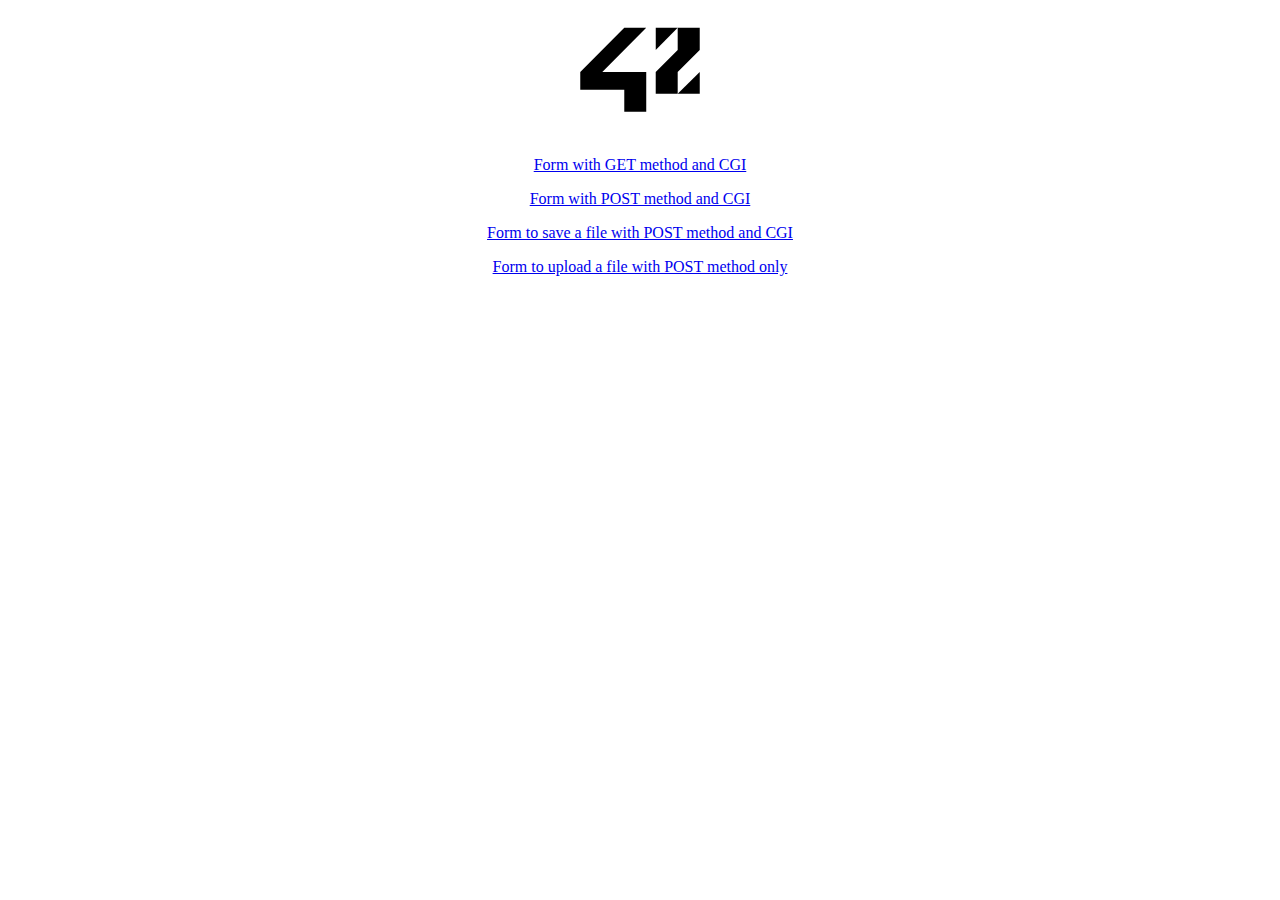
==== html/web3/index.html @ 9af728ff "Update html/web3/" ====
<!DOCTYPE html>
<html>
  <head>
    <meta charset="utf-8">
    <title>Test page</title>
  </head>
  <body>
		<center>
      <img src="images/42_Logo.svg"
	  	     alt="42 Logo"
	  			 width="128"
	  			 height="128">
			<p><a href="form_get.html">Form with GET method and CGI</a></p>
			<p><a href="form_post.html">Form with POST method and CGI</a></p>
			<p><a href="form_save_file.html">Form to save a file with POST method and CGI</a></p>
			<p><a href="form_upload_file.html">Form to upload a file with POST method only</a></p>
		</center>
  </body>
</html>
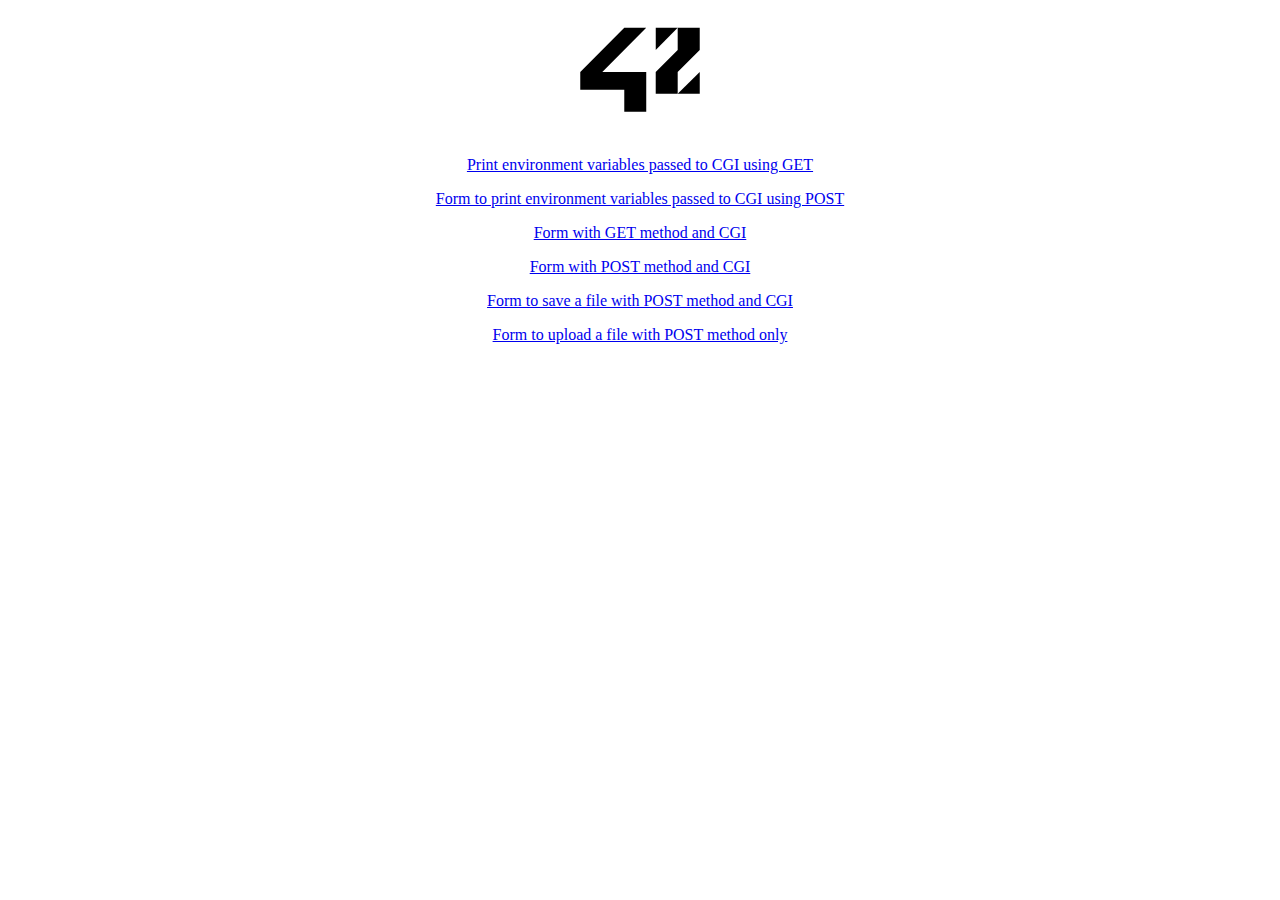
==== commit 1106423a: "Update web3" ====
--- a/html/web3/index.html
+++ b/html/web3/index.html
@@ -10,6 +10,8 @@
 	  	     alt="42 Logo"
 	  			 width="128"
 	  			 height="128">
+			<p><a href="cgi-bin/get_env.py">Print environment variables passed to CGI using GET</a></p>
+			<p><a href="form_env.html">Form to print environment variables passed to CGI using POST</a></p>
 			<p><a href="form_get.html">Form with GET method and CGI</a></p>
 			<p><a href="form_post.html">Form with POST method and CGI</a></p>
 			<p><a href="form_save_file.html">Form to save a file with POST method and CGI</a></p>
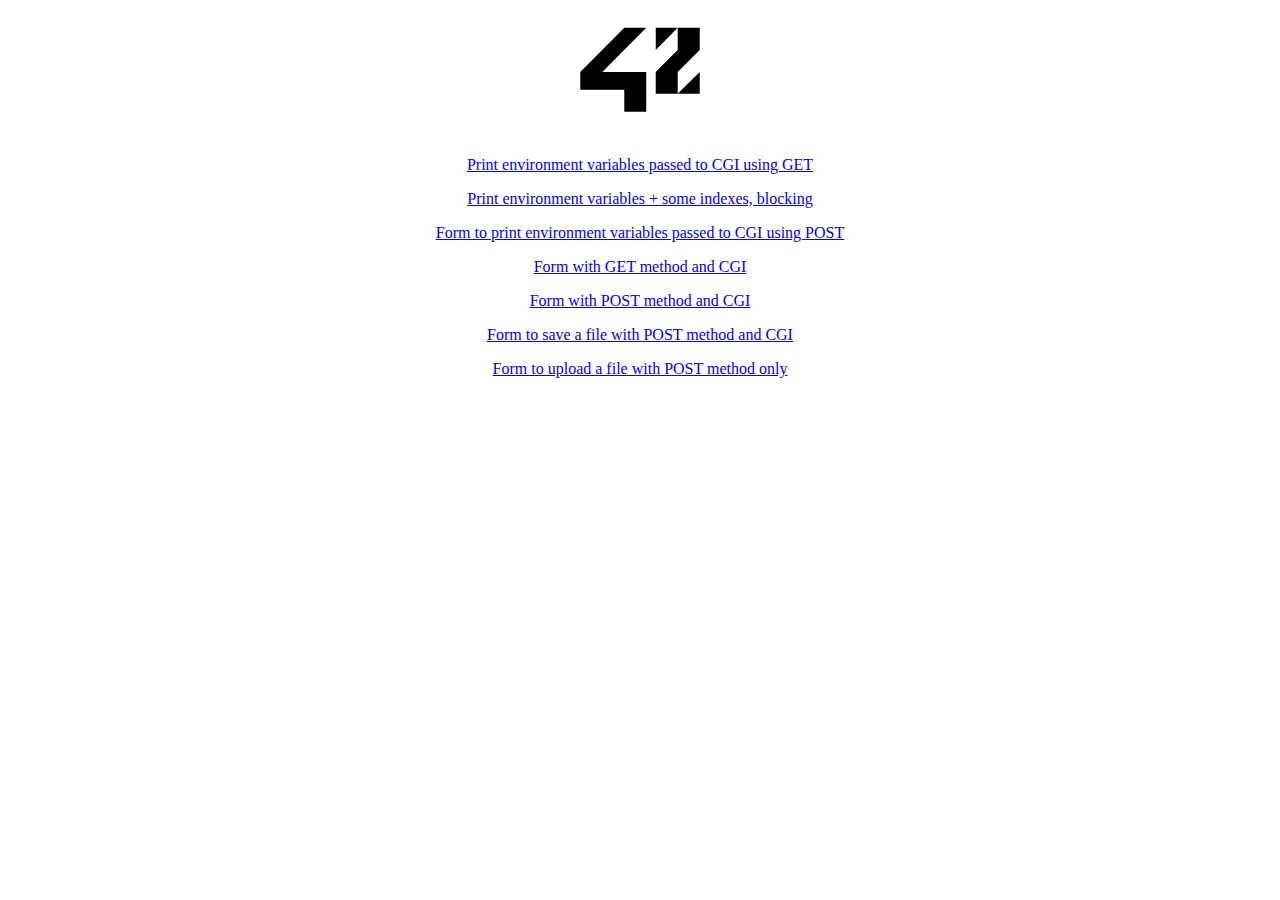
==== commit 945ecdad: "Framework of files to reproduce the unidentified CGI SIGPIPE bug" ====
--- a/html/web3/index.html
+++ b/html/web3/index.html
@@ -11,6 +11,7 @@
 	  			 width="128"
 	  			 height="128">
 			<p><a href="cgi-bin/get_env.py">Print environment variables passed to CGI using GET</a></p>
+			<p><a href="slow_cgi.html">Print environment variables + some indexes, blocking</a></p>
 			<p><a href="form_env.html">Form to print environment variables passed to CGI using POST</a></p>
 			<p><a href="form_get.html">Form with GET method and CGI</a></p>
 			<p><a href="form_post.html">Form with POST method and CGI</a></p>
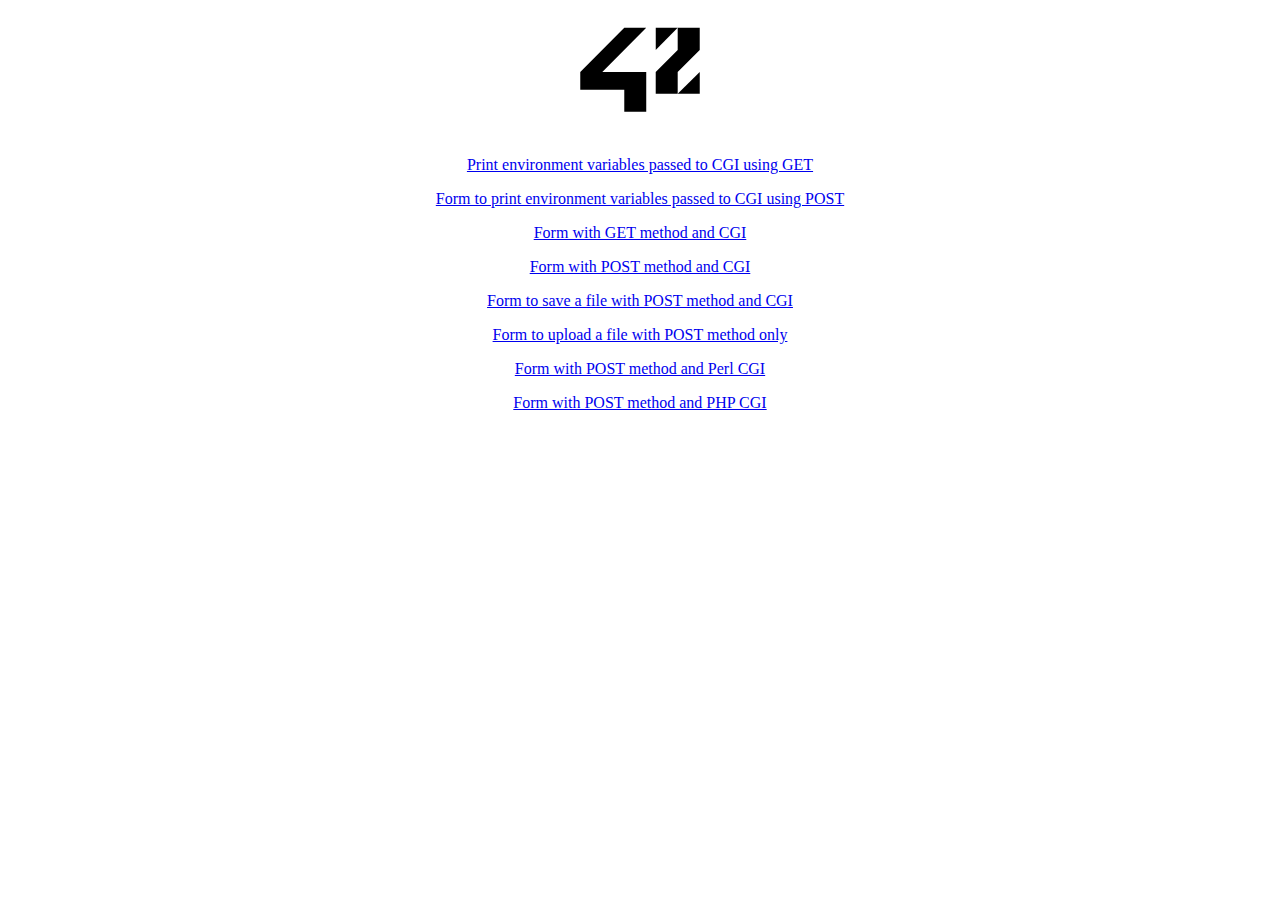
==== commit 43d83a65: "Merge remote-tracking branch 'origin/main' into subtask/cleanup_fast_make" ====
--- a/html/web3/index.html
+++ b/html/web3/index.html
@@ -11,12 +11,13 @@
 	  			 width="128"
 	  			 height="128">
 			<p><a href="cgi-bin/get_env.py">Print environment variables passed to CGI using GET</a></p>
-			<p><a href="slow_cgi.html">Print environment variables + some indexes, blocking</a></p>
 			<p><a href="form_env.html">Form to print environment variables passed to CGI using POST</a></p>
 			<p><a href="form_get.html">Form with GET method and CGI</a></p>
 			<p><a href="form_post.html">Form with POST method and CGI</a></p>
 			<p><a href="form_save_file.html">Form to save a file with POST method and CGI</a></p>
 			<p><a href="form_upload_file.html">Form to upload a file with POST method only</a></p>
+			<p><a href="form_post_perl.html">Form with POST method and Perl CGI</a></p>
+			<p><a href="form_post_php.html">Form with POST method and PHP CGI</a></p>
 		</center>
   </body>
 </html>
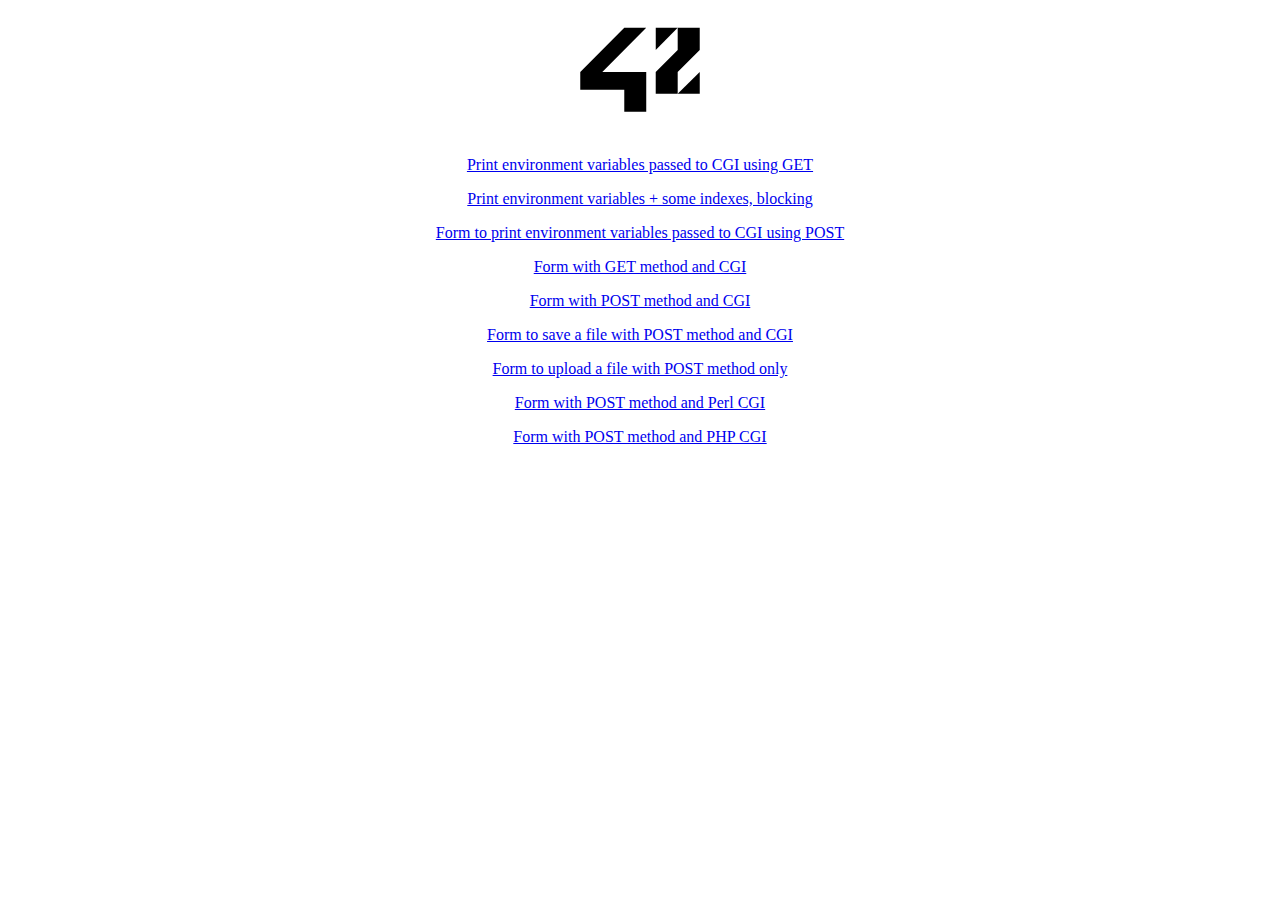
==== commit 5edfc1a1: "Merge remote-tracking branch 'origin/main' into bug/slow-cgi-sigpipe" ====
--- a/html/web3/index.html
+++ b/html/web3/index.html
@@ -11,6 +11,7 @@
 	  			 width="128"
 	  			 height="128">
 			<p><a href="cgi-bin/get_env.py">Print environment variables passed to CGI using GET</a></p>
+			<p><a href="slow_cgi.html">Print environment variables + some indexes, blocking</a></p>
 			<p><a href="form_env.html">Form to print environment variables passed to CGI using POST</a></p>
 			<p><a href="form_get.html">Form with GET method and CGI</a></p>
 			<p><a href="form_post.html">Form with POST method and CGI</a></p>
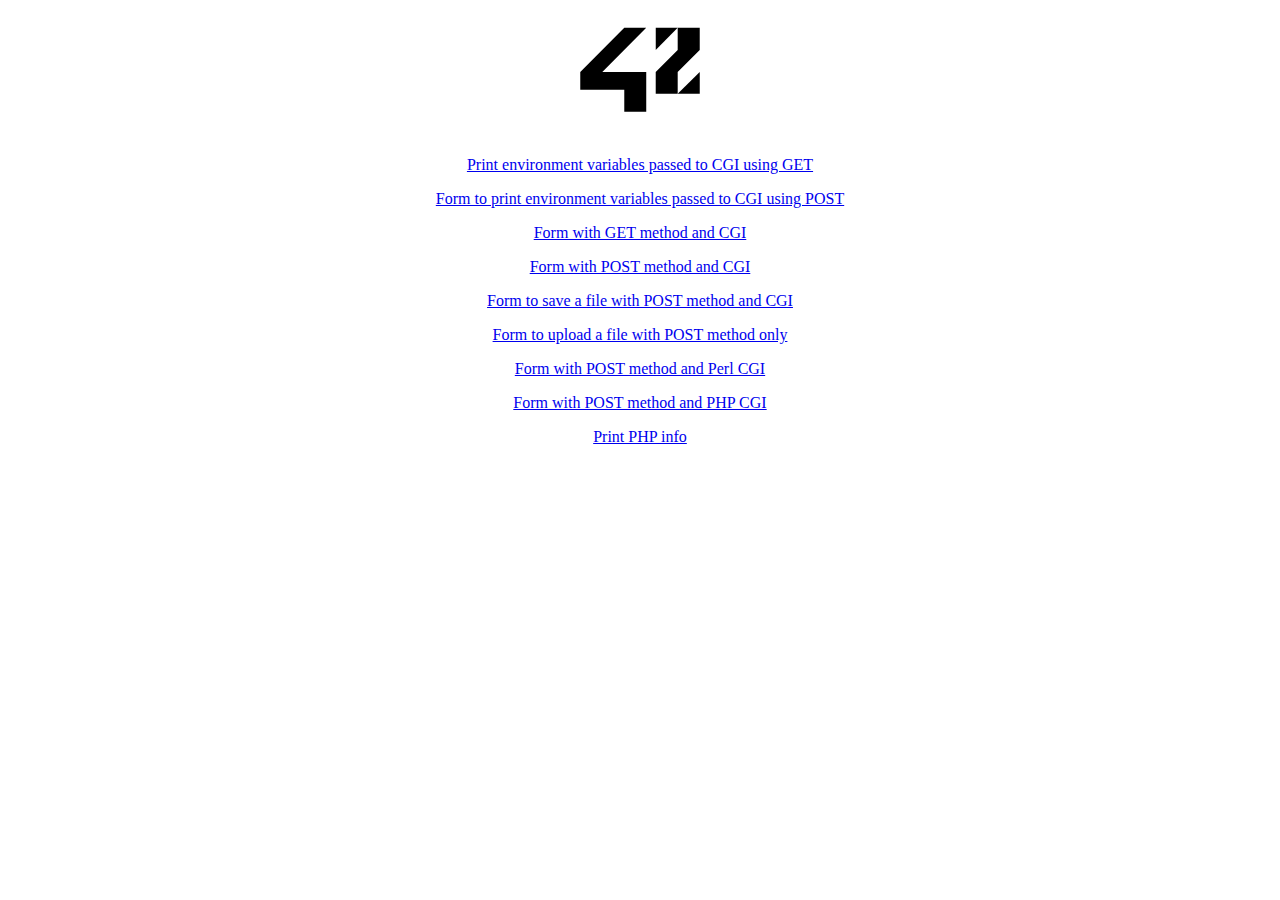
==== commit 1f04a13a: "Add test for index set to a CGI script" ====
--- a/html/web3/index.html
+++ b/html/web3/index.html
@@ -11,7 +11,6 @@
 	  			 width="128"
 	  			 height="128">
 			<p><a href="cgi-bin/get_env.py">Print environment variables passed to CGI using GET</a></p>
-			<p><a href="slow_cgi.html">Print environment variables + some indexes, blocking</a></p>
 			<p><a href="form_env.html">Form to print environment variables passed to CGI using POST</a></p>
 			<p><a href="form_get.html">Form with GET method and CGI</a></p>
 			<p><a href="form_post.html">Form with POST method and CGI</a></p>
@@ -19,6 +18,7 @@
 			<p><a href="form_upload_file.html">Form to upload a file with POST method only</a></p>
 			<p><a href="form_post_perl.html">Form with POST method and Perl CGI</a></p>
 			<p><a href="form_post_php.html">Form with POST method and PHP CGI</a></p>
+			<p><a href="cgi-bin/info.php">Print PHP info</a></p>
 		</center>
   </body>
 </html>
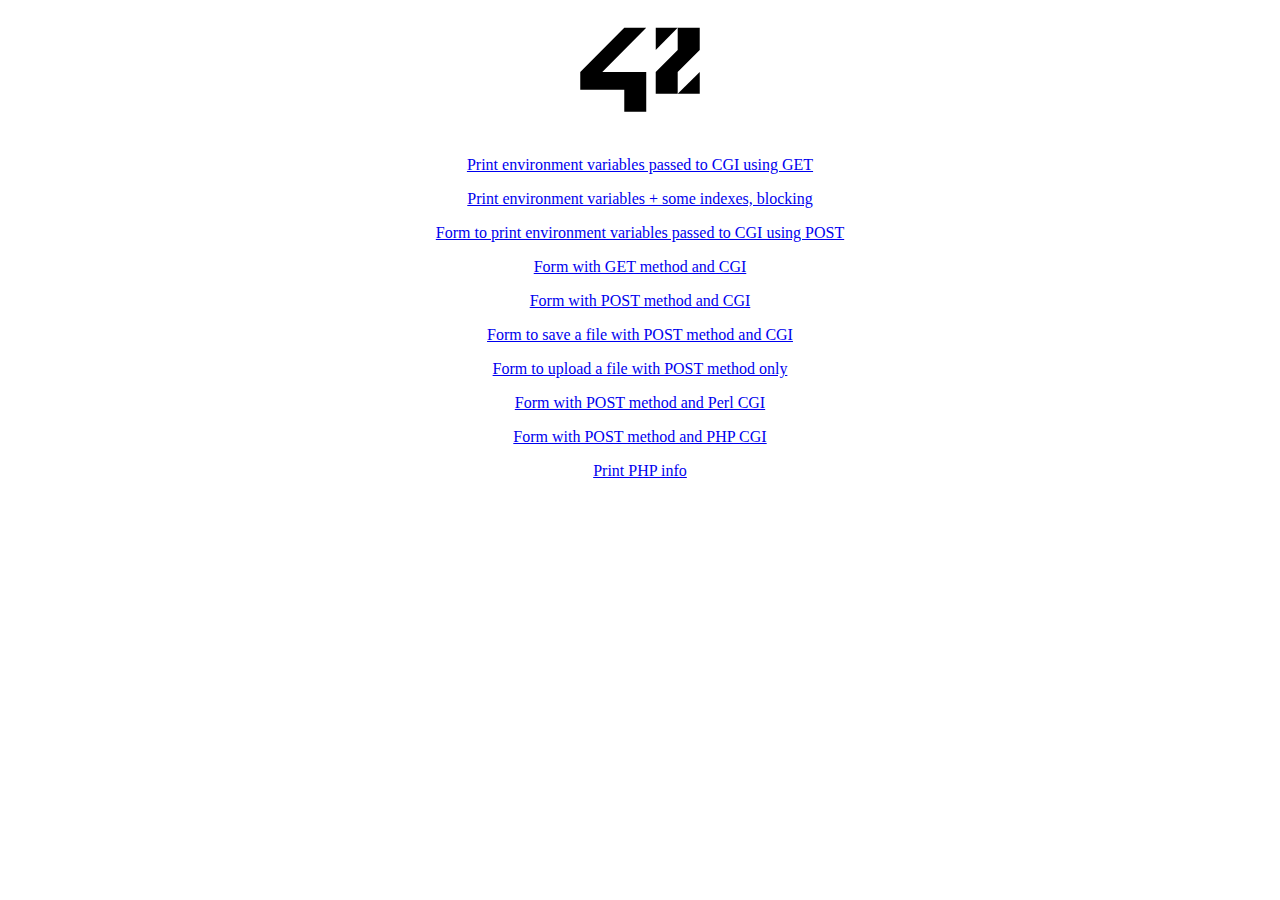
==== commit 7048758c: "Merge pull request #120 from 42AGV/task/update-integration-tests" ====
--- a/html/web3/index.html
+++ b/html/web3/index.html
@@ -11,6 +11,7 @@
 	  			 width="128"
 	  			 height="128">
 			<p><a href="cgi-bin/get_env.py">Print environment variables passed to CGI using GET</a></p>
+			<p><a href="slow_cgi.html">Print environment variables + some indexes, blocking</a></p>
 			<p><a href="form_env.html">Form to print environment variables passed to CGI using POST</a></p>
 			<p><a href="form_get.html">Form with GET method and CGI</a></p>
 			<p><a href="form_post.html">Form with POST method and CGI</a></p>
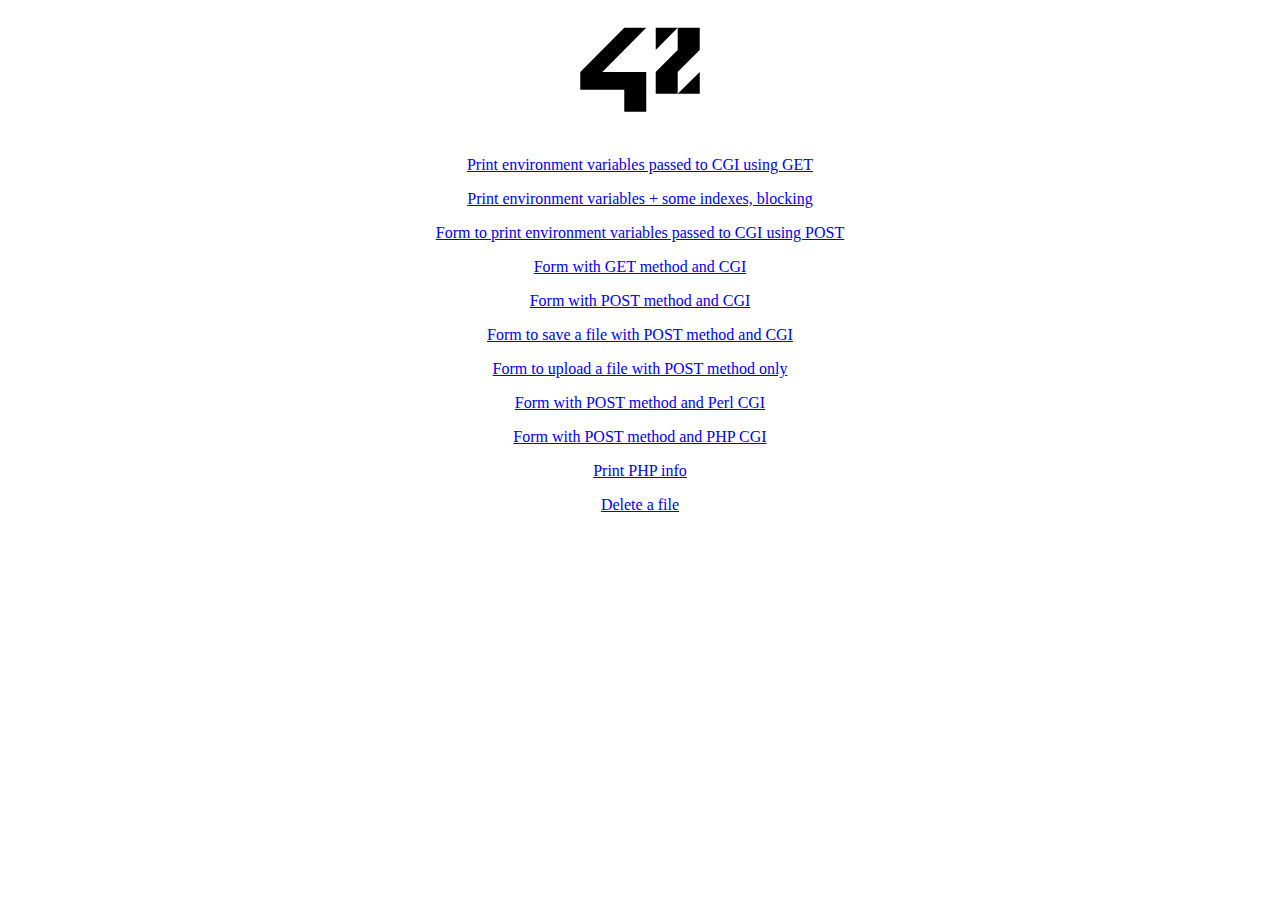
==== commit ddb33727: "Merge pull request #132 from 42AGV/feat/http-delete" ====
--- a/html/web3/index.html
+++ b/html/web3/index.html
@@ -20,6 +20,7 @@
 			<p><a href="form_post_perl.html">Form with POST method and Perl CGI</a></p>
 			<p><a href="form_post_php.html">Form with POST method and PHP CGI</a></p>
 			<p><a href="cgi-bin/info.php">Print PHP info</a></p>
+			<p><a href="delete_file.html">Delete a file</a></p>
 		</center>
   </body>
 </html>
